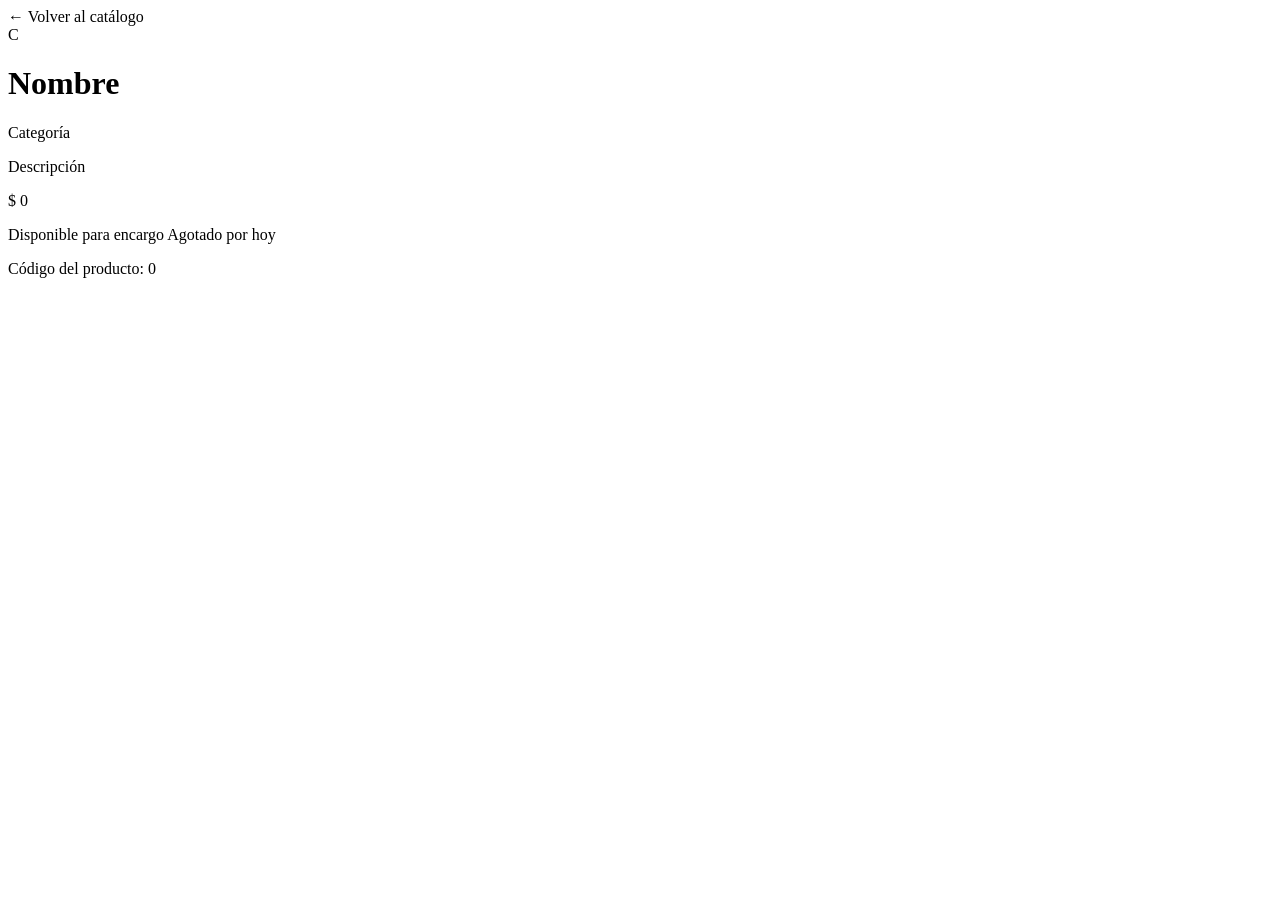
==== src/main/resources/templates/detalle.html @ 1f8ed006 "etapa 7: detalle, filtro por categoría y página de error" ====
<!DOCTYPE html>
<html lang="es" xmlns:th="http://www.thymeleaf.org">
<head th:replace="~{fragments/layout :: head(${dulce.nombre})}"></head>
<body>
<nav th:replace="~{fragments/layout :: menu('catalogo')}"></nav>
 
<main class="container py-4" style="max-width: 760px;">
  <a th:href="@{/catalogo}">&larr; Volver al catálogo</a>
 
  <div class="card tarjeta-dulce p-4 mt-3">
    <div class="d-flex gap-3 align-items-center">
      <div class="inicial" th:text="${#strings.substring(dulce.nombre, 0, 1)}">C</div>
      <div>
        <h1 class="h3 mb-0" th:text="${dulce.nombre}">Nombre</h1>
        <a class="small" th:href="@{/catalogo(categoria=${dulce.categoria})}" th:text="${dulce.categoria.nombre}">Categoría</a>
      </div>
    </div>
    <p class="mt-3" th:text="${dulce.descripcion}">Descripción</p>
    <p class="precio" th:text="'$ ' + ${#numbers.formatInteger(dulce.precio, 1, 'POINT')} + ' por unidad'">$ 0</p>
    <p class="mb-0">
      <span class="badge bg-success" th:if="${dulce.disponible}">Disponible para encargo</span>
      <span class="badge bg-secondary" th:unless="${dulce.disponible}">Agotado por hoy</span>
    </p>
    <p class="small text-muted mt-3 mb-0">Código del producto: <span th:text="${dulce.id}">0</span></p>
  </div>
</main>
 
<footer th:replace="~{fragments/layout :: pie}"></footer>
</body>
</html>
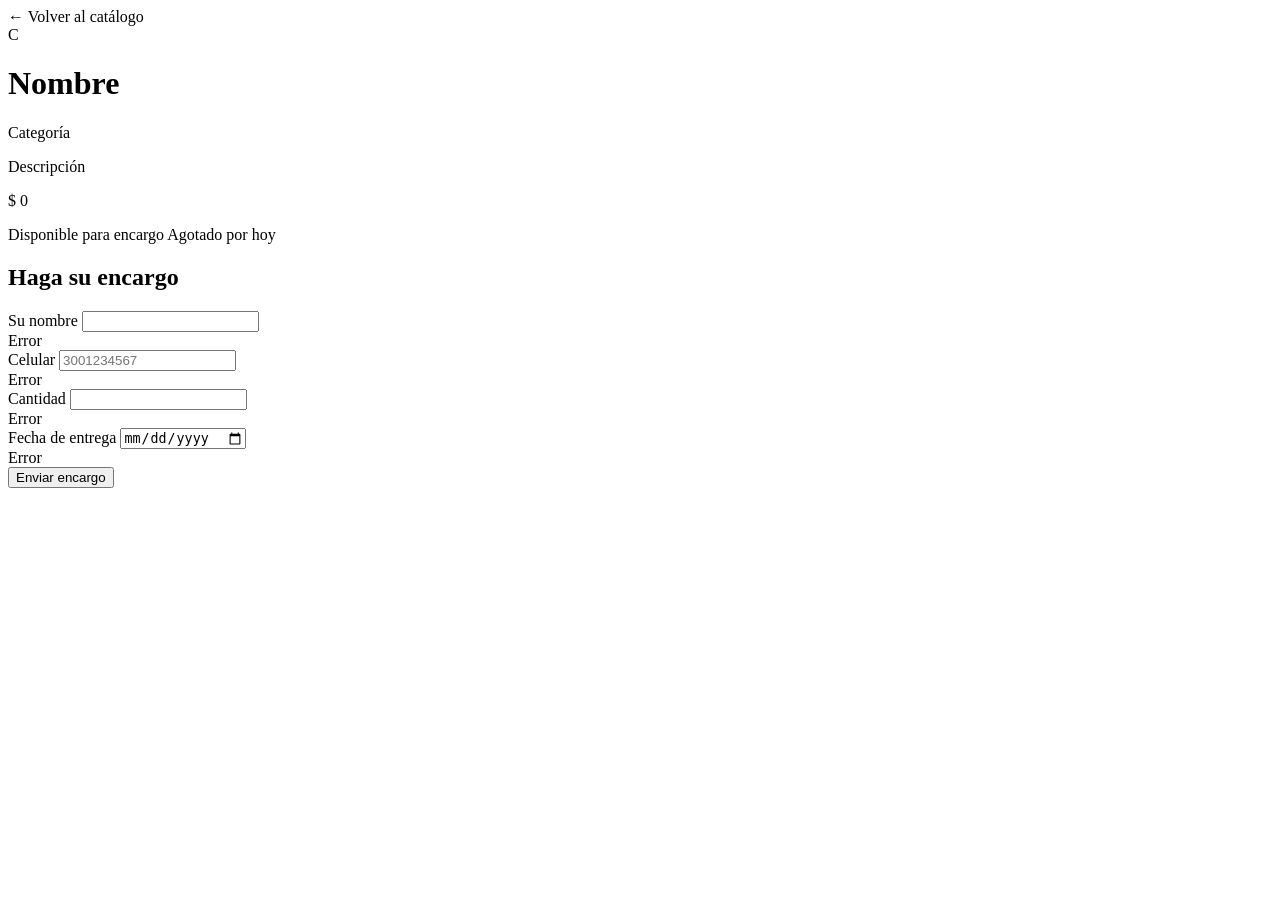
==== commit b52f8408: "etapa 12: encargos con relación ManyToOne" ====
--- a/src/main/resources/templates/detalle.html
+++ b/src/main/resources/templates/detalle.html
@@ -3,10 +3,11 @@
 <head th:replace="~{fragments/layout :: head(${dulce.nombre})}"></head>
 <body>
 <nav th:replace="~{fragments/layout :: menu('catalogo')}"></nav>
- 
+
 <main class="container py-4" style="max-width: 760px;">
+  <div th:replace="~{fragments/layout :: alertas}"></div>
   <a th:href="@{/catalogo}">&larr; Volver al catálogo</a>
- 
+
   <div class="card tarjeta-dulce p-4 mt-3">
     <div class="d-flex gap-3 align-items-center">
       <div class="inicial" th:text="${#strings.substring(dulce.nombre, 0, 1)}">C</div>
@@ -21,10 +22,39 @@
       <span class="badge bg-success" th:if="${dulce.disponible}">Disponible para encargo</span>
       <span class="badge bg-secondary" th:unless="${dulce.disponible}">Agotado por hoy</span>
     </p>
-    <p class="small text-muted mt-3 mb-0">Código del producto: <span th:text="${dulce.id}">0</span></p>
+  </div>
+
+  <!-- NUEVO · Formulario de encargo: solo si el dulce está disponible -->
+  <div class="card tarjeta-dulce p-4 mt-3" th:if="${dulce.disponible}">
+    <h2 class="h5">Haga su encargo</h2>
+    <form th:action="@{/catalogo/{id}/encargos(id=${dulce.id})}" th:object="${encargo}" method="post" novalidate>
+      <div class="row">
+        <div class="col-md-7 mb-3">
+          <label for="nombreCliente" class="form-label">Su nombre</label>
+          <input type="text" class="form-control" th:field="*{nombreCliente}" th:errorclass="is-invalid">
+          <div class="invalid-feedback" th:errors="*{nombreCliente}">Error</div>
+        </div>
+        <div class="col-md-5 mb-3">
+          <label for="telefono" class="form-label">Celular</label>
+          <input type="tel" class="form-control" th:field="*{telefono}" th:errorclass="is-invalid" placeholder="3001234567">
+          <div class="invalid-feedback" th:errors="*{telefono}">Error</div>
+        </div>
+        <div class="col-md-4 mb-3">
+          <label for="cantidad" class="form-label">Cantidad</label>
+          <input type="number" class="form-control" th:field="*{cantidad}" th:errorclass="is-invalid">
+          <div class="invalid-feedback" th:errors="*{cantidad}">Error</div>
+        </div>
+        <div class="col-md-8 mb-3">
+          <label for="fechaEntrega" class="form-label">Fecha de entrega</label>
+          <input type="date" class="form-control" th:field="*{fechaEntrega}" th:errorclass="is-invalid">
+          <div class="invalid-feedback" th:errors="*{fechaEntrega}">Error</div>
+        </div>
+      </div>
+      <button type="submit" class="btn btn-marca">Enviar encargo</button>
+    </form>
   </div>
 </main>
- 
+
 <footer th:replace="~{fragments/layout :: pie}"></footer>
 </body>
 </html>
